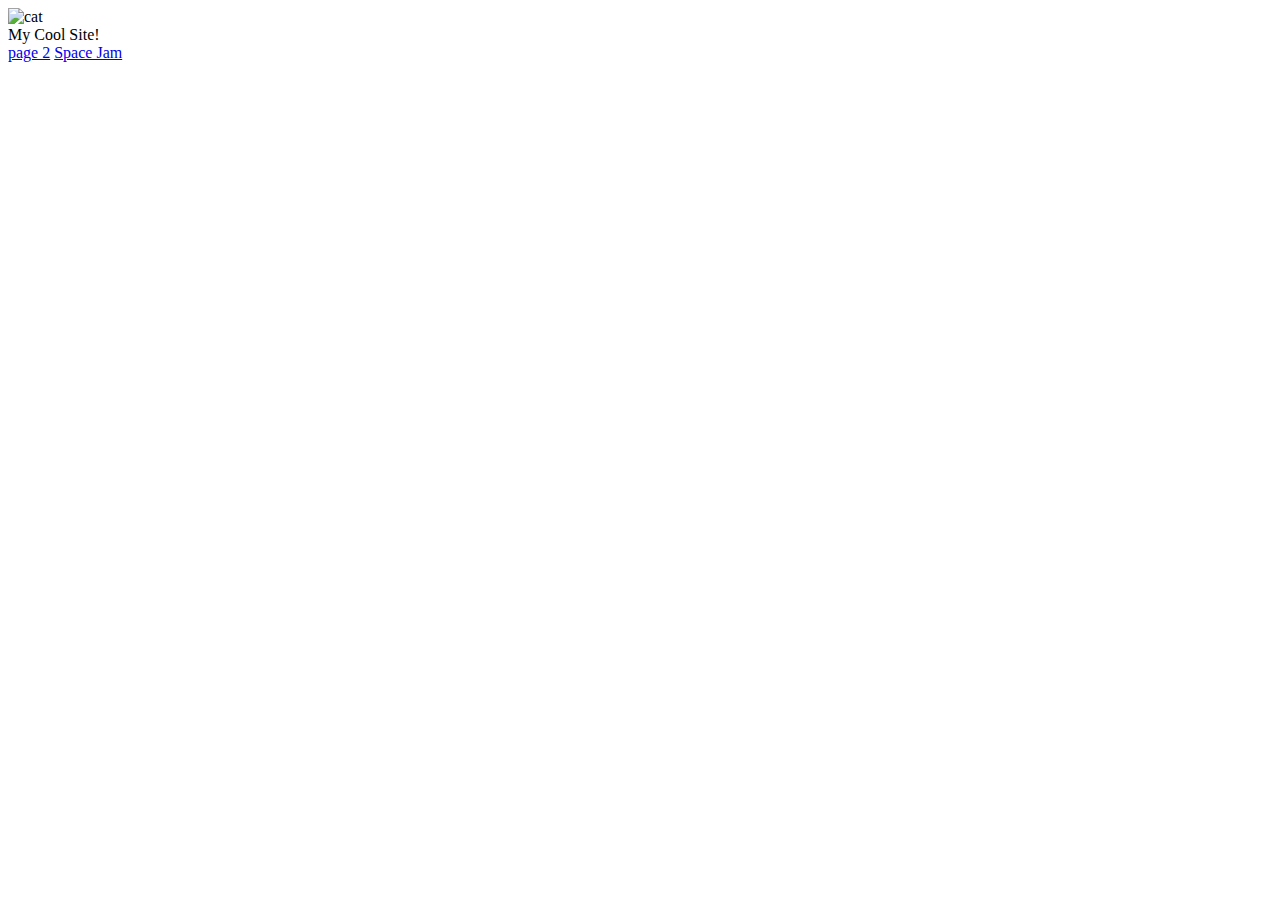
==== day1-assignment/index.html @ 24b8792b "keeping up with bob" ====
<!DOCTYPE html>
<html lang="en">
<head>
    <meta charset="UTF-8">
    <meta name="viewport" content="width=device-width, initial-scale=1.0">
    <meta http-equiv="X-UA-Compatible" content="ie=edge">
    <title>Document</title>
    <link rel="atyleaheet" href="style.css">
</header>
<body>
    
    <header>
        <div class="b1 leftnav">
          <img class='cat-image' src="https://www.freeiconspng.com/uploads/cat-png-26.png" alt="cat"/>
          <div class="b1 title">
            My Cool Site!
          </div>
        </div>
        <div class="b1 rightnav">
          <span class="b1 links">
            <a href="page2.html"> page 2</a>
          </span>
          <span class="b1 links">
            <a href="http://spacejam.com" target="_blank"> Space Jam </a>
          </span>
        </div>
      </header>
</body>
</html>
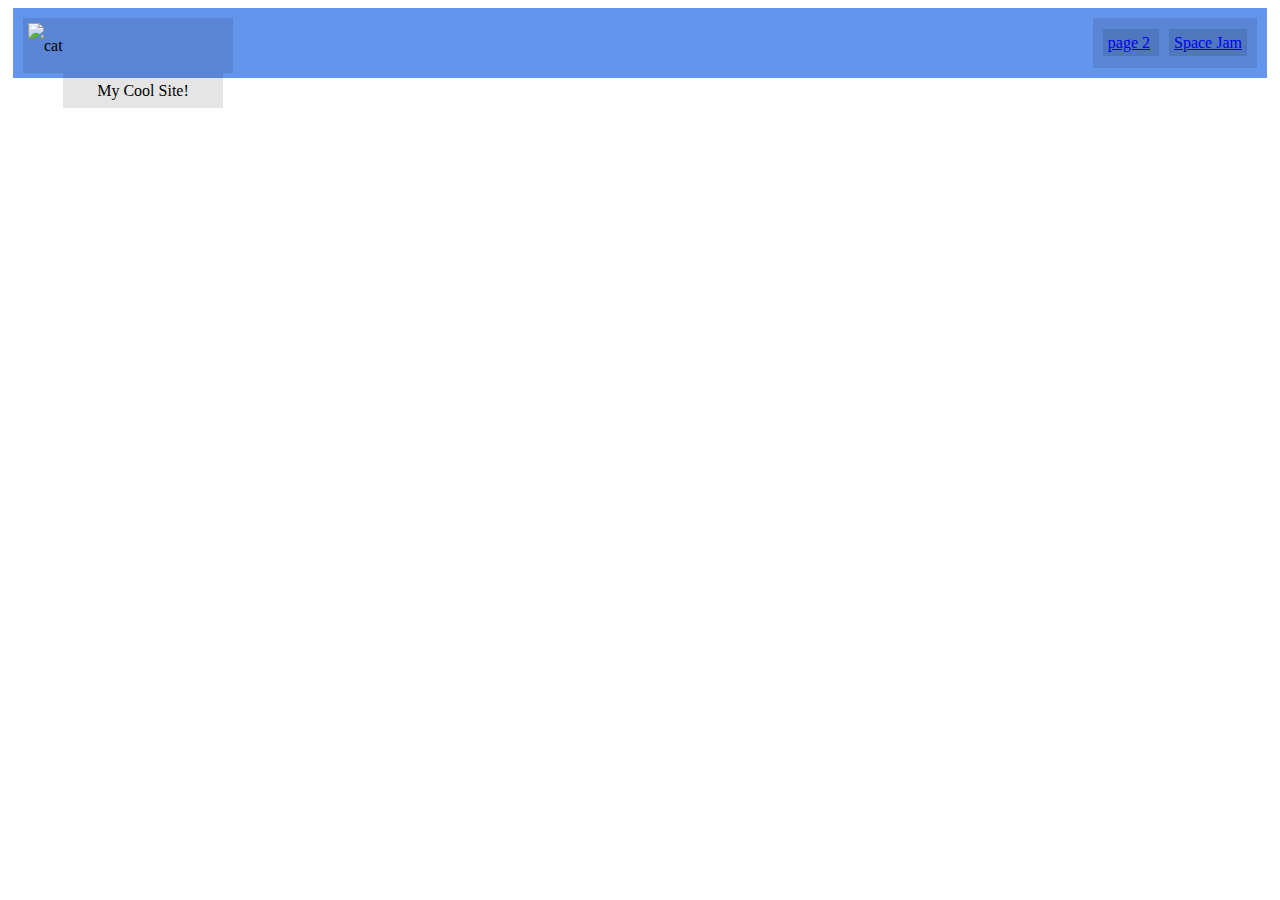
==== commit 1ec5896a: "adding style guide" ====
--- a/day1-assignment/index.html
+++ b/day1-assignment/index.html
@@ -5,7 +5,7 @@
     <meta name="viewport" content="width=device-width, initial-scale=1.0">
     <meta http-equiv="X-UA-Compatible" content="ie=edge">
     <title>Document</title>
-    <link rel="atyleaheet" href="style.css">
+    <link rel="stylesheet" href="style.css">
 </header>
 <body>
     
--- a/day1-assignment/style.css
+++ b/day1-assignment/style.css
@@ -0,0 +1,63 @@
+{
+    font-family: sans-serif;
+    font-weight: lighter;
+  }
+  h1 {
+    text-align: center;
+    background-color: #bbb;
+    margin: 0;
+  }
+  h3 {
+    padding-left: 5px;
+  }
+  header, footer {
+    background-color: cornflowerblue;
+    height: 60px;
+    line-height: 60px;
+    margin: 5px;
+    padding: 5px;
+  }
+  footer  {
+    background-color: green;
+    text-align: center;
+  }
+  .b1 {
+    margin: 5px;
+    padding: 5px;
+    background-color: rgba(0,0,0,0.1);
+  }
+  .leftnav {
+    width: 200px;
+    height: 45px;
+    line-height: 45px;
+    float: left;
+  }
+  .cat-image {
+    width: 30px;
+  }
+  .title {
+    width: 150px;
+    text-align: center;
+    float: right;
+    height: 25px;
+    line-height: 25px;
+  }
+  .rightnav {
+    height: 40px;
+    line-height: 40px;
+    float: right;
+  }
+  .row {
+    display: flex; /* equal height of the children */
+  }
+  .col {
+    flex: 1; /* additionally, equal width */
+  }
+  .col1 {
+    max-width: 30%;
+    min-height: 400px;
+    margin: 5px;
+    padding: 5px;
+    background-color: darkgoldenrod;
+  }
+
